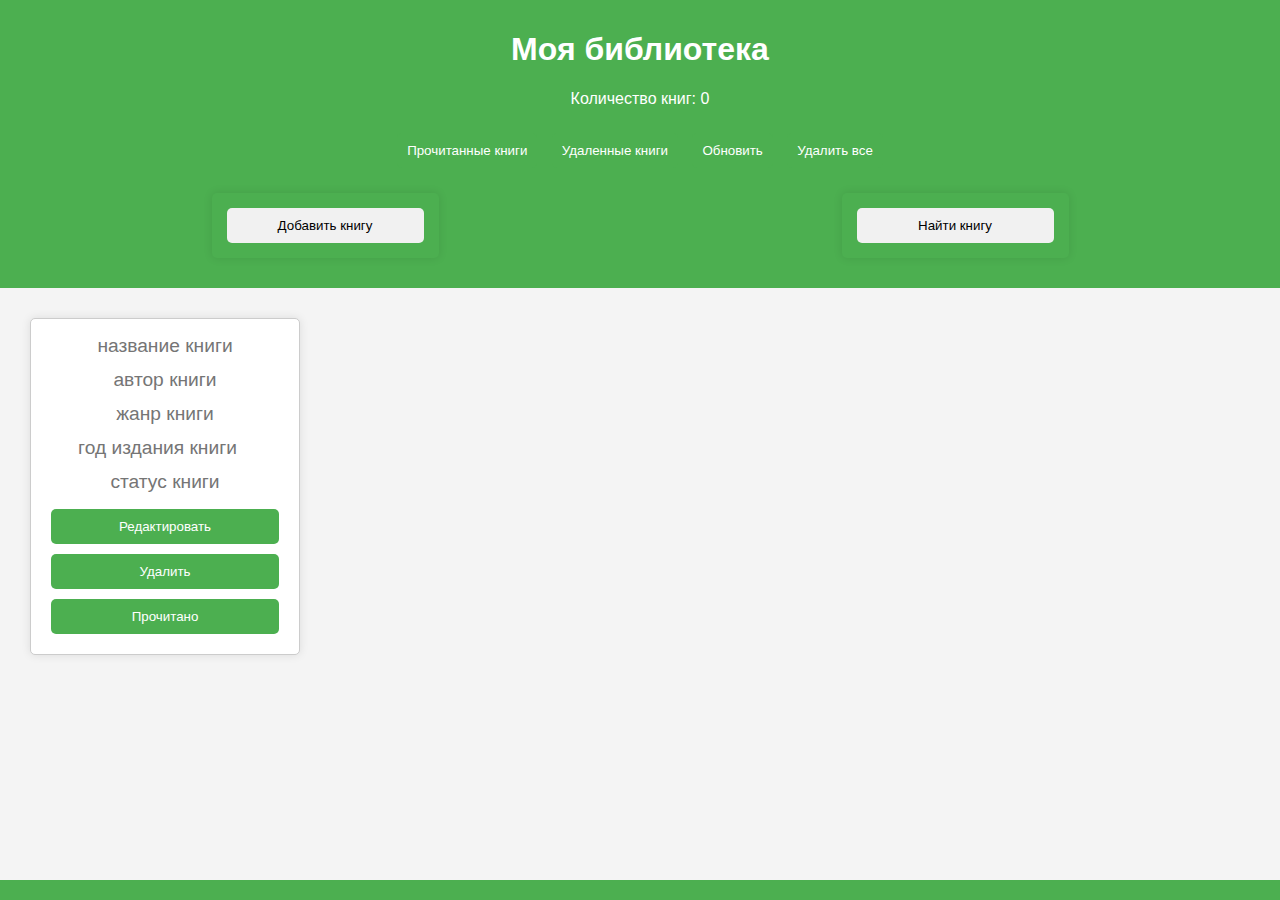
==== index.html @ 3f2f1840 "commit" ====
<!DOCTYPE html>
<html lang="ru">
  <head>
    <link rel="stylesheet" href="style.css" />
    <meta charset="UTF-8" />
    <meta name="viewport" content="width=device-width, initial-scale=1.0" />
    <title>Моя библиотека</title>
  </head>
  <body>
    <header>
      <div class="header-text">
        <h1>Моя библиотека</h1>
        <div id="bookCount">Количество книг: 0</div>
      </div>
      <button id="viewReadBooksBtn">Прочитанные книги</button>
      <button id="viewDeletedBooksBtn">Удаленные книги</button>
      <button id="refreshBtn">Обновить</button>
      <button id="clearAllBtn">Удалить все</button>
      <nav>
        <div class="add-button">
          <div class="input-container">
            <input
              type="text"
              class="main-input"
              id="addBookMainInput"
              value="Добавить книгу"
              readonly
              placeholder="Добавить книгу"
            />
            <div class="nested-inputs" id="addBookNestedInputs">
              <input
                type="text"
                id="title"
                class="nested-input"
                placeholder="название книги"
              />
              <input
                type="text"
                id="author"
                class="nested-input"
                placeholder="автор книги"
              />
              <input
                type="text"
                id="genre"
                class="nested-input"
                placeholder="жанр книги"
              />
              <input
                type="text"
                id="year"
                class="nested-input"
                placeholder="год издания книги"
              />
              <input
                type="text"
                id="status"
                class="nested-input"
                placeholder="статус"
                value="unread"
                readonly
              />
              <input type="button" id="addBookBtn" value="Добавить" />
            </div>
          </div>
        </div>
        <div class="search-button">
          <div class="input-container">
            <input
              type="text"
              class="main-input"
              id="searchBookMainInput"
              value="Найти книгу"
              readonly
              placeholder="Найти книгу"
            />
            <div class="nested-inputs" id="searchBookNestedInputs">
              <input
                type="text"
                id="searchTitle"
                class="nested-input"
                placeholder="название книги"
              />
              <input
                type="text"
                id="searchAuthor"
                class="nested-input"
                placeholder="автор книги"
              />
              <input
                type="text"
                id="searchGenre"
                class="nested-input"
                placeholder="жанр книги"
              />
              <input
                type="text"
                id="searchYear"
                class="nested-input"
                placeholder="год издания книги"
              />
              <input
                type="text"
                id="searchStatus"
                class="nested-input"
                placeholder="статус"
              />
              <input type="button" id="searchBtn" value="Найти" />
            </div>
          </div>
        </div>
      </nav>
    </header>
    <main>
      <div class="allbooks" id="allBooks">
        <div class="book">
          <input
            class="booktext"
            type="text"
            readonly
            placeholder="название книги"
          />
          <input
            class="booktext"
            type="text"
            readonly
            placeholder="автор книги"
          />
          <input
            class="booktext"
            type="text"
            readonly
            placeholder="жанр книги"
          />
          <input
            class="booktext"
            type="number"
            readonly
            placeholder="год издания книги"
          />
          <input
            class="booktext"
            type="text"
            readonly
            placeholder="статус книги"
          />
          <span class="btn">
            <button type="button" class="bookbtn">Редактировать</button>
            <button type="button" class="bookbtn">Удалить</button>
            <button type="button" class="bookbtn">Прочитано</button>
          </span>
        </div>
      </div>
      <div class="allbooks" id="deletedBooks" style="display: none"></div>
      <div class="allbooks" id="readBooks" style="display: none"></div>
    </main>
    <footer></footer>
    <script src="script.js"></script>
  </body>
</html>
---- style.css ----
body {
  font-family: Arial, sans-serif;
  margin: 0;
  padding: 0;
  background-color: #f4f4f4;
}

header {
  background-color: #4CAF50;
  color: white;
  padding: 10px;
  text-align: center;
}

nav {
  display: flex;
  justify-content: space-around;
  margin: 20px 0;
}

.input-container {
  display: flex;
  flex-direction: column;
  background-color: #4CAF50;
  padding: 10px;
  border-radius: 5px;
  box-shadow: 0 0 10px rgba(0, 0, 0, 0.1);
}

.main-input {
  text-align: center;
  margin: 5px;
  padding: 10px;
  border: none;
  background-color: #f1f1f1;
  cursor: pointer;
  border-radius: 5px;
}

.nested-inputs {
  display: none;
  flex-direction: column;
  margin: 5px;
}

.nested-input {
  text-align: center;
  margin: 5px;
  padding: 10px;
  border: 1px solid #ccc;
  border-radius: 5px;
}

#allbooks {
  display: flex;
  flex-direction: column;
  align-items: center;
  margin-top: 20px;
}

.book {
  display: flex;
  flex-direction: column;
  justify-content: space-between;
  width: 20%;
  margin: 10px;
  padding: 10px;
  border: 1px solid #ccc;
  background-color: #fff;
  border-radius: 5px;
  box-shadow: 0 0 10px rgba(0, 0, 0, 0.1);
}

.book.read {
  background-color: #d4edda;
}

.book input {
  font-size: larger;
  text-align: center;
  flex: 1;
  margin: 5px;
  border: none;
  background-color: transparent;
}

.book span {
  margin: 5px;
}

.btn {
  display: flex;
  flex-direction: column;
}

button {
  margin: 5px;
  padding: 10px;
  border: none;
  background-color: #4CAF50;
  color: white;
  cursor: pointer;
  border-radius: 5px;
}

button:hover {
  background-color: #45a049;
}

main {
  padding: 20px;
}

footer {
  text-align: center;
  padding: 10px;
  background-color: #4CAF50;
  color: white;
  position: fixed;
  width: 100%;
  bottom: 0;
}

div#allBooks {
  gap: 42px;
  display: flex;
  flex-wrap: wrap;
}

.label {
  color: darkgreen;
  font-family: initial;
  text-align: center;
}

div#deletedBooks {
  gap: 42px;
  flex-direction: row;
  flex-wrap: wrap;
}

div#readBooks {
  flex-wrap: wrap;
  gap: 42px;
  flex-direction: row;
}

input#addBookBtn {
  text-align: center;
  margin: 5px;
  padding: 10px;
  border: none;
  background-color: #f1f1f1;
  cursor: pointer;
  border-radius: 5px;
}

input#searchBtn {
  text-align: center;
  margin: 5px;
  padding: 10px;
  border: none;
  background-color: #f1f1f1;
  cursor: pointer;
  border-radius: 5px;
}

.header-text {
  margin: 20px;
}

@media (max-width: 768px) {
  nav {
    display: flex;
    justify-content: space-around;
    margin: 20px 0;
    flex-direction: column-reverse;
}
.book {
  display: flex;
  flex-direction: column;
  justify-content: space-between;
  width: 100%;
  margin: 10px;
  padding: 10px;
  border: 1px solid #ccc;
  background-color: #fff;
  border-radius: 5px;
  box-shadow: 0 0 10px rgba(0, 0, 0, 0.1);
}
}
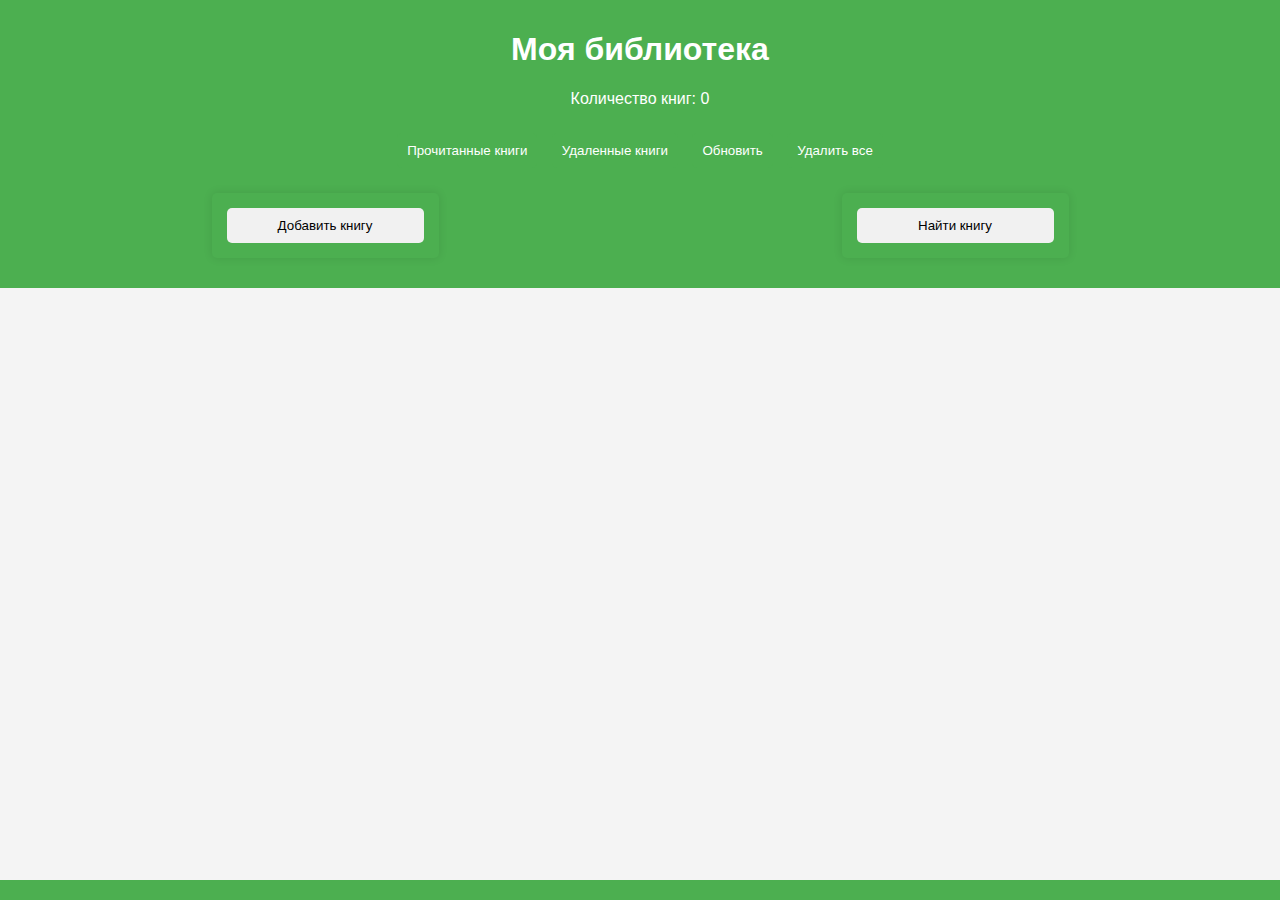
==== commit 9a270271: "commit" ====
--- a/index.html
+++ b/index.html
@@ -112,49 +112,11 @@
       </nav>
     </header>
     <main>
-      <div class="allbooks" id="allBooks">
-        <div class="book">
-          <input
-            class="booktext"
-            type="text"
-            readonly
-            placeholder="название книги"
-          />
-          <input
-            class="booktext"
-            type="text"
-            readonly
-            placeholder="автор книги"
-          />
-          <input
-            class="booktext"
-            type="text"
-            readonly
-            placeholder="жанр книги"
-          />
-          <input
-            class="booktext"
-            type="number"
-            readonly
-            placeholder="год издания книги"
-          />
-          <input
-            class="booktext"
-            type="text"
-            readonly
-            placeholder="статус книги"
-          />
-          <span class="btn">
-            <button type="button" class="bookbtn">Редактировать</button>
-            <button type="button" class="bookbtn">Удалить</button>
-            <button type="button" class="bookbtn">Прочитано</button>
-          </span>
-        </div>
-      </div>
+      <div class="allbooks" id="allBooks"></div>
       <div class="allbooks" id="deletedBooks" style="display: none"></div>
       <div class="allbooks" id="readBooks" style="display: none"></div>
     </main>
     <footer></footer>
     <script src="script.js"></script>
   </body>
-</html>
+</html>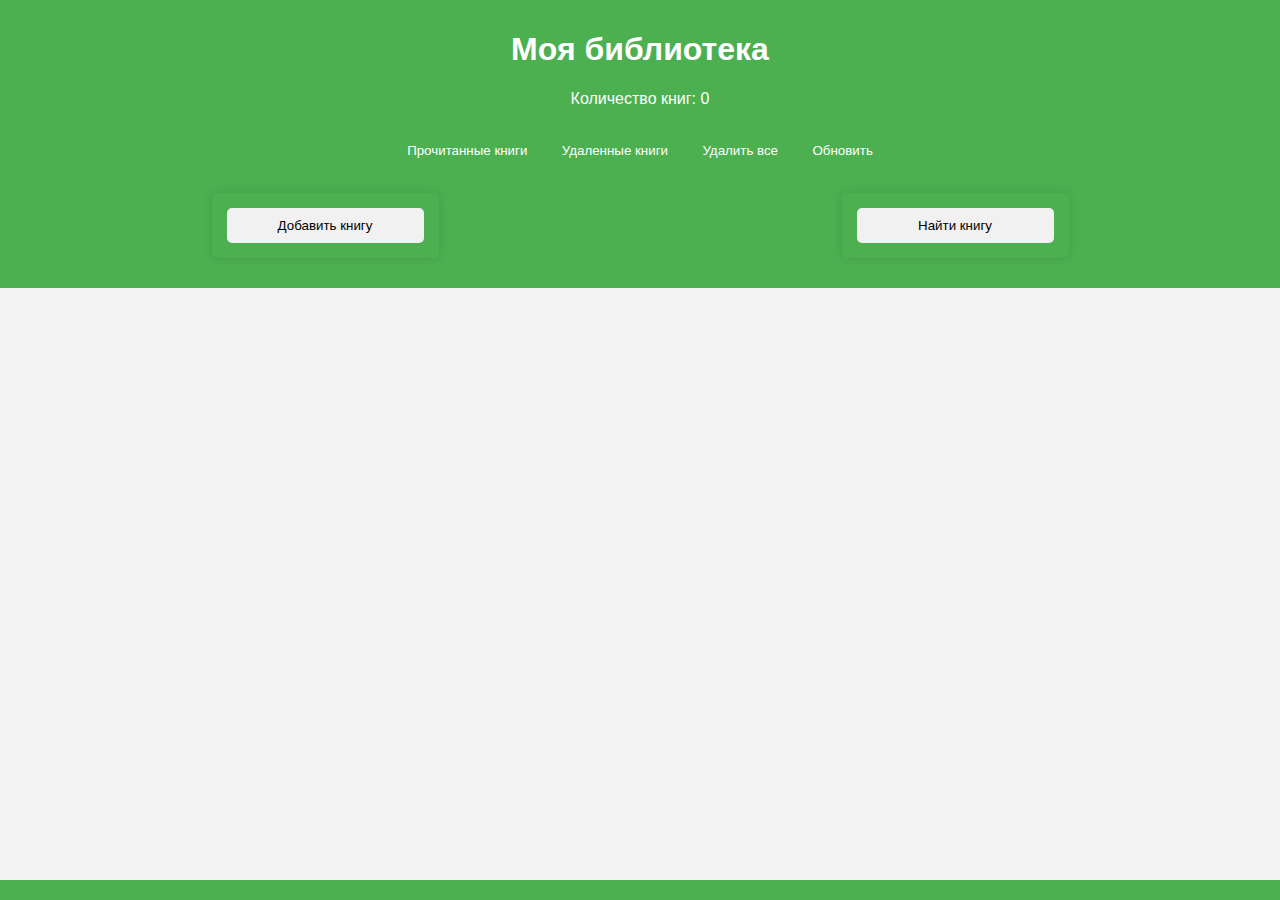
==== commit f92f67c5: "commit" ====
--- a/index.html
+++ b/index.html
@@ -12,10 +12,12 @@
         <h1>Моя библиотека</h1>
         <div id="bookCount">Количество книг: 0</div>
       </div>
-      <button id="viewReadBooksBtn">Прочитанные книги</button>
-      <button id="viewDeletedBooksBtn">Удаленные книги</button>
-      <button id="refreshBtn">Обновить</button>
-      <button id="clearAllBtn">Удалить все</button>
+      <div id="buttons">
+        <button id="viewReadBooksBtn">Прочитанные книги</button>
+        <button id="viewDeletedBooksBtn">Удаленные книги</button>
+        <button id="clearAllBtn">Удалить все</button>
+        <button id="refreshBtn">Обновить</button>
+      </div>
       <nav>
         <div class="add-button">
           <div class="input-container">
@@ -119,4 +121,4 @@
     <footer></footer>
     <script src="script.js"></script>
   </body>
-</html>+</html>
